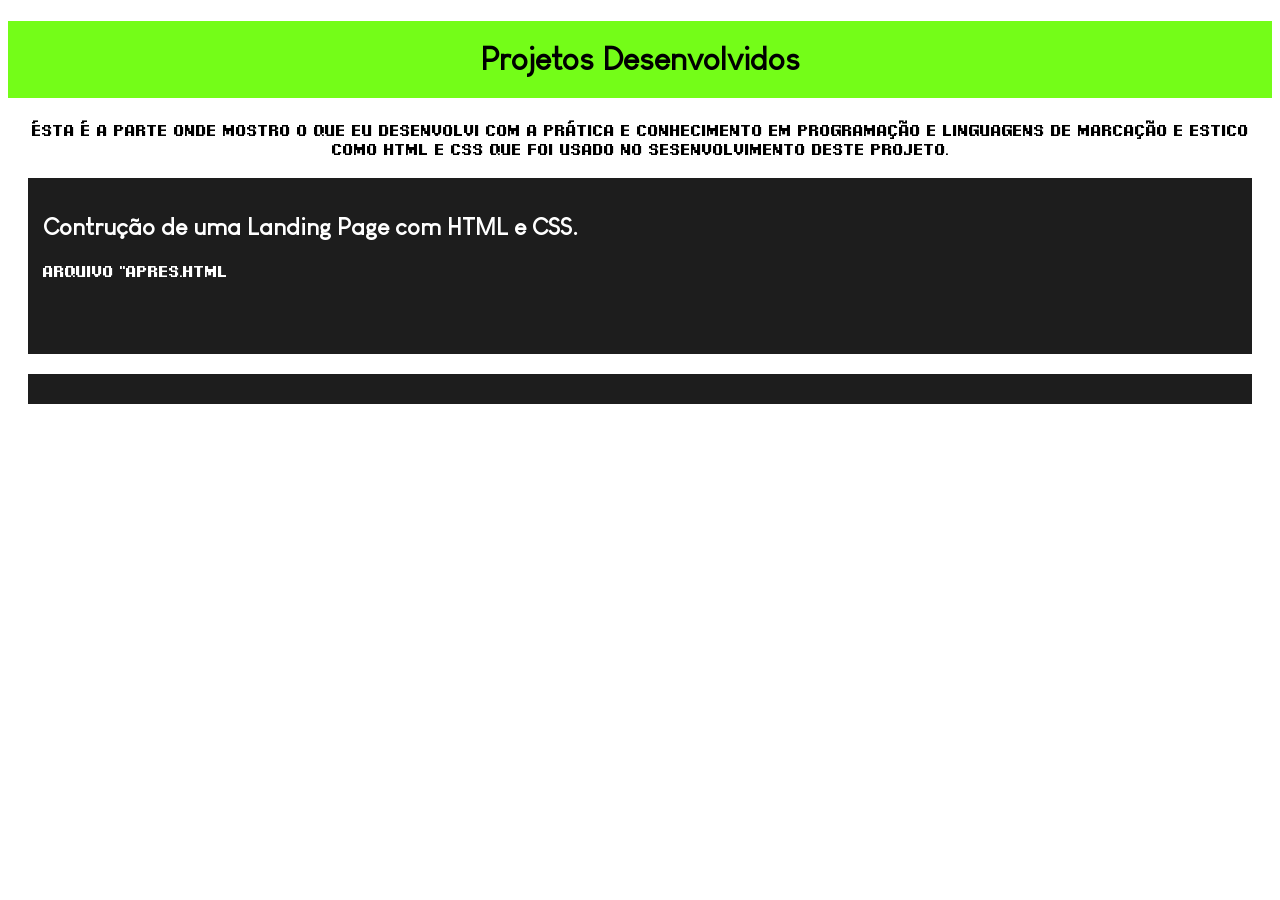
==== projetos.html @ 34ccbca0 "Add files via upload" ====
<!DOCTYPE html>
<html lang="pt-br">
<head>
    <meta charset="UTF-8">
    <meta name="viewport" content="width=device-width, initial-scale=1.0">
    <title>Projetos</title>
    <link rel="stylesheet" href="style.css">
</head>
<body>

    <header>

        <h1>Projetos Desenvolvidos</h1>

        <p>Ésta é a parte onde mostro o que eu desenvolvi com a prática e conhecimento em programação e linguagens de marcação e estico como HTML e CSS que foi usado no sesenvolvimento deste projeto.</p>

    </header>

    <main>

        <section>

            <h2>Contrução de uma Landing Page com HTML e CSS.</h2>

            <p>Arquivo "apres.html</p>

            <code>
                <pre>
                           
                </pre>
            </code>


        </section>


    </main>

    <footer>


    </footer>
    
</body>
</html>
---- style.css ----
@font-face {
    font-family: 'Cafe';
    src: url(fontes/Cafe.ttf) format("truetype"), url(fontes/Cafe\ Light.ttf) format("truetype");
    
}

@font-face {
    font-family: 'Pixel' ;
    src: url(fontes/Pixel.otf) format(opentype);
}

p{
    font-family: 'Pixel';
}

ul{
    font-family: 'Pixel'
}

header{
    text-align: center;
    ;
}

img{
    margin-top: -10px;
    margin-bottom: 10px;

}

h1{
    font-family: 'Cafe';
    font-weight: 600;
    font-style: normal;
    padding: 20px;
    background-color: rgb(116, 253, 24);
}

h2{
    font-family: "cafe";
    font-style: normal;
}

a{
    font-family: 'Pixel';
    color: white;
}

section {
    background-color: rgb(29, 29, 29);
    color: white;
    margin: 20px;
    padding: 15px;
}


nav{
    display: flex;
    padding: 3px;
    background-color:rgb(43, 43, 43);
    justify-content: center;
     gap: 100px;
    
}

nav a{
    font-family: 'Pixel';
    color: black;
    display: inline-block;
    background-color: white;
    text-decoration: none;
    padding: 5px 30px;
   
}

nav a:hover {
    background-color: rgb(116, 253, 24);
    color:black;
}

footer{
    background-color: rgb(29, 29, 29);
    color: white;
    margin: 20px;
    padding: 15px;
}

/* Transforma o parágrafo em um container flexível */
footer p {
    display: flex;
    align-items: center; /* Alinha o ícone e o texto perfeitamente pelo meio */
    gap: 8px;            /* Cria o espaço exato entre o ícone e o texto */
    margin: 10px;      /* Ajusta o espaçamento entre as linhas do rodapé */
}

/* Garante que a imagem do ícone não quebre a linha */
footer p img {
    margin: 10px;
    display: inline;     /* Força o ícone a aceitar o alinhamento na mesma linha */
    width: 22px;         /* Ajuste o tamanho do ícone caso ele mude */
    height: auto;
}
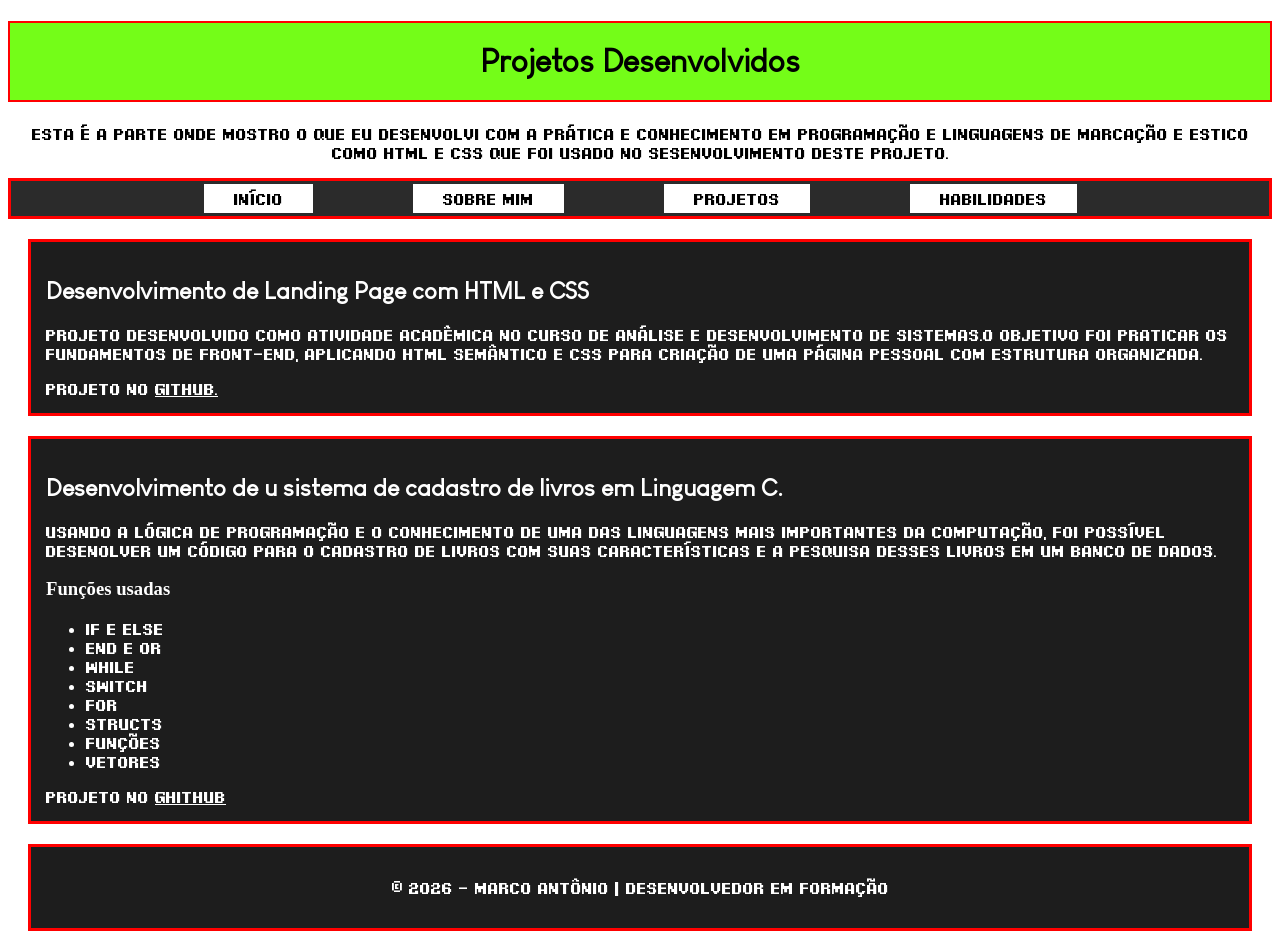
==== commit 989e1396: "Add files via upload" ====
--- a/projetos.html
+++ b/projetos.html
@@ -12,33 +12,53 @@
 
         <h1>Projetos Desenvolvidos</h1>
 
-        <p>Ésta é a parte onde mostro o que eu desenvolvi com a prática e conhecimento em programação e linguagens de marcação e estico como HTML e CSS que foi usado no sesenvolvimento deste projeto.</p>
+        <p>Esta é a parte onde mostro o que eu desenvolvi com a prática e conhecimento em programação e linguagens de marcação e estico como HTML e CSS que foi usado no sesenvolvimento deste projeto.</p>
 
     </header>
+
+    <nav>
+        <a href="index.html">Início</a>
+        <a href="sobremim.html">Sobre mim</a>
+        <a href="projetos.html">Projetos</a>
+        <a href="">Habilidades</a>
+    </nav>
 
     <main>
 
         <section>
+            <h2>Desenvolvimento de Landing Page com HTML e CSS</h2>
 
-            <h2>Contrução de uma Landing Page com HTML e CSS.</h2>
+            <p> Projeto desenvolvido como atividade acadêmica no curso de Análise e Desenvolvimento de Sistemas.O objetivo foi praticar os fundamentos de front-end, aplicando HTML semântico e CSS para criação de uma página pessoal com estrutura organizada.</p>
 
-            <p>Arquivo "apres.html</p>
-
-            <code>
-                <pre>
-                           
-                </pre>
-            </code>
-
-
+            <aside>Projeto no <a href="https://github.com/marcopedrorib2003-tech/portifolio" target="_blank" >GitHub.</a></aside>
         </section>
 
+        <section>
+            <h2>Desenvolvimento de u sistema de cadastro de livros em Linguagem C. </h2>
 
+            <p>Usando a lógica de programação e o conhecimento de uma das linguagens mais importantes da computação, foi possível desenolver um código para o cadastro de livros com suas características e a pesquisa desses livros em um banco de dados.</p>
+
+            <h3>Funções usadas</h3>
+
+            <ul>
+                <li>if e else</li>
+                <li>end e or</li>
+                <li>while</li>
+                <li>switch</li>
+                <li>for</li>
+                <li>Structs</li>
+                <li>Funções</li>
+                <li>Vetores</li>
+            </ul>
+
+            <aside>
+                projeto no <a href="https://github.com/marcopedrorib2003-tech/biblioteca-c/blob/main/Atividade%20MAPA.c/Biblioteca.c" target="_blank">GhitHub</a>
+            </aside>
+        </section>
     </main>
 
     <footer>
-
-
+    <p>© 2026 - Marco Antônio | Desenvolvedor em formação</p>
     </footer>
     
 </body>
--- a/style.css
+++ b/style.css
@@ -19,16 +19,15 @@
 
 header{
     text-align: center;
-    ;
 }
 
-img{
-    margin-top: -10px;
-    margin-bottom: 10px;
-
+.foto-perfil{
+    border-radius: 50%;
+    border: 3px solid red;
 }
 
 h1{
+    border: 2px solid red;
     font-family: 'Cafe';
     font-weight: 600;
     font-style: normal;
@@ -37,6 +36,7 @@
 }
 
 h2{
+    color: white;
     font-family: "cafe";
     font-style: normal;
 }
@@ -47,14 +47,18 @@
 }
 
 section {
+    border: 3px solid red;
     background-color: rgb(29, 29, 29);
     color: white;
     margin: 20px;
     padding: 15px;
 }
-
+ aside{
+    font-family: 'Pixel';
+ }
 
 nav{
+    border: 3px solid red;
     display: flex;
     padding: 3px;
     background-color:rgb(43, 43, 43);
@@ -79,26 +83,62 @@
 }
 
 footer{
+    border: 3px solid red;
+    text-align: center;
     background-color: rgb(29, 29, 29);
     color: white;
     margin: 20px;
     padding: 15px;
 }
 
-/* Transforma o parágrafo em um container flexível */
-footer p {
-    display: flex;
-    align-items: center; /* Alinha o ícone e o texto perfeitamente pelo meio */
-    gap: 8px;            /* Cria o espaço exato entre o ícone e o texto */
-    margin: 10px;      /* Ajusta o espaçamento entre as linhas do rodapé */
-}
-
-/* Garante que a imagem do ícone não quebre a linha */
-footer p img {
-    margin: 10px;
-    display: inline;     /* Força o ícone a aceitar o alinhamento na mesma linha */
-    width: 22px;         /* Ajuste o tamanho do ícone caso ele mude */
-    height: auto;
+footer#sobremim{
+    text-align: left;
 }
 
 
+@media (max-width: 768px) {
+
+    header {
+        padding: 10px;
+        text-align: center;
+    }
+
+    h1 {
+        font-size: 1.5rem;
+        padding: 10px;
+    }
+
+    h2 {
+        font-size: 1.2rem;
+    }
+
+    section {
+        margin: 10px;
+        padding: 10px;
+    }
+
+    p {
+        font-size: 0.95rem;
+    }
+
+    ul {
+        padding-left: 20px;
+        font-size: 0.95rem;
+    }
+
+    .foto-perfil {
+        width: 150px;
+        height: 150px;
+    }
+
+    footer {
+        font-size: 0.9rem;
+        padding: 10px;
+    }
+}
+
+
+
+
+
+
